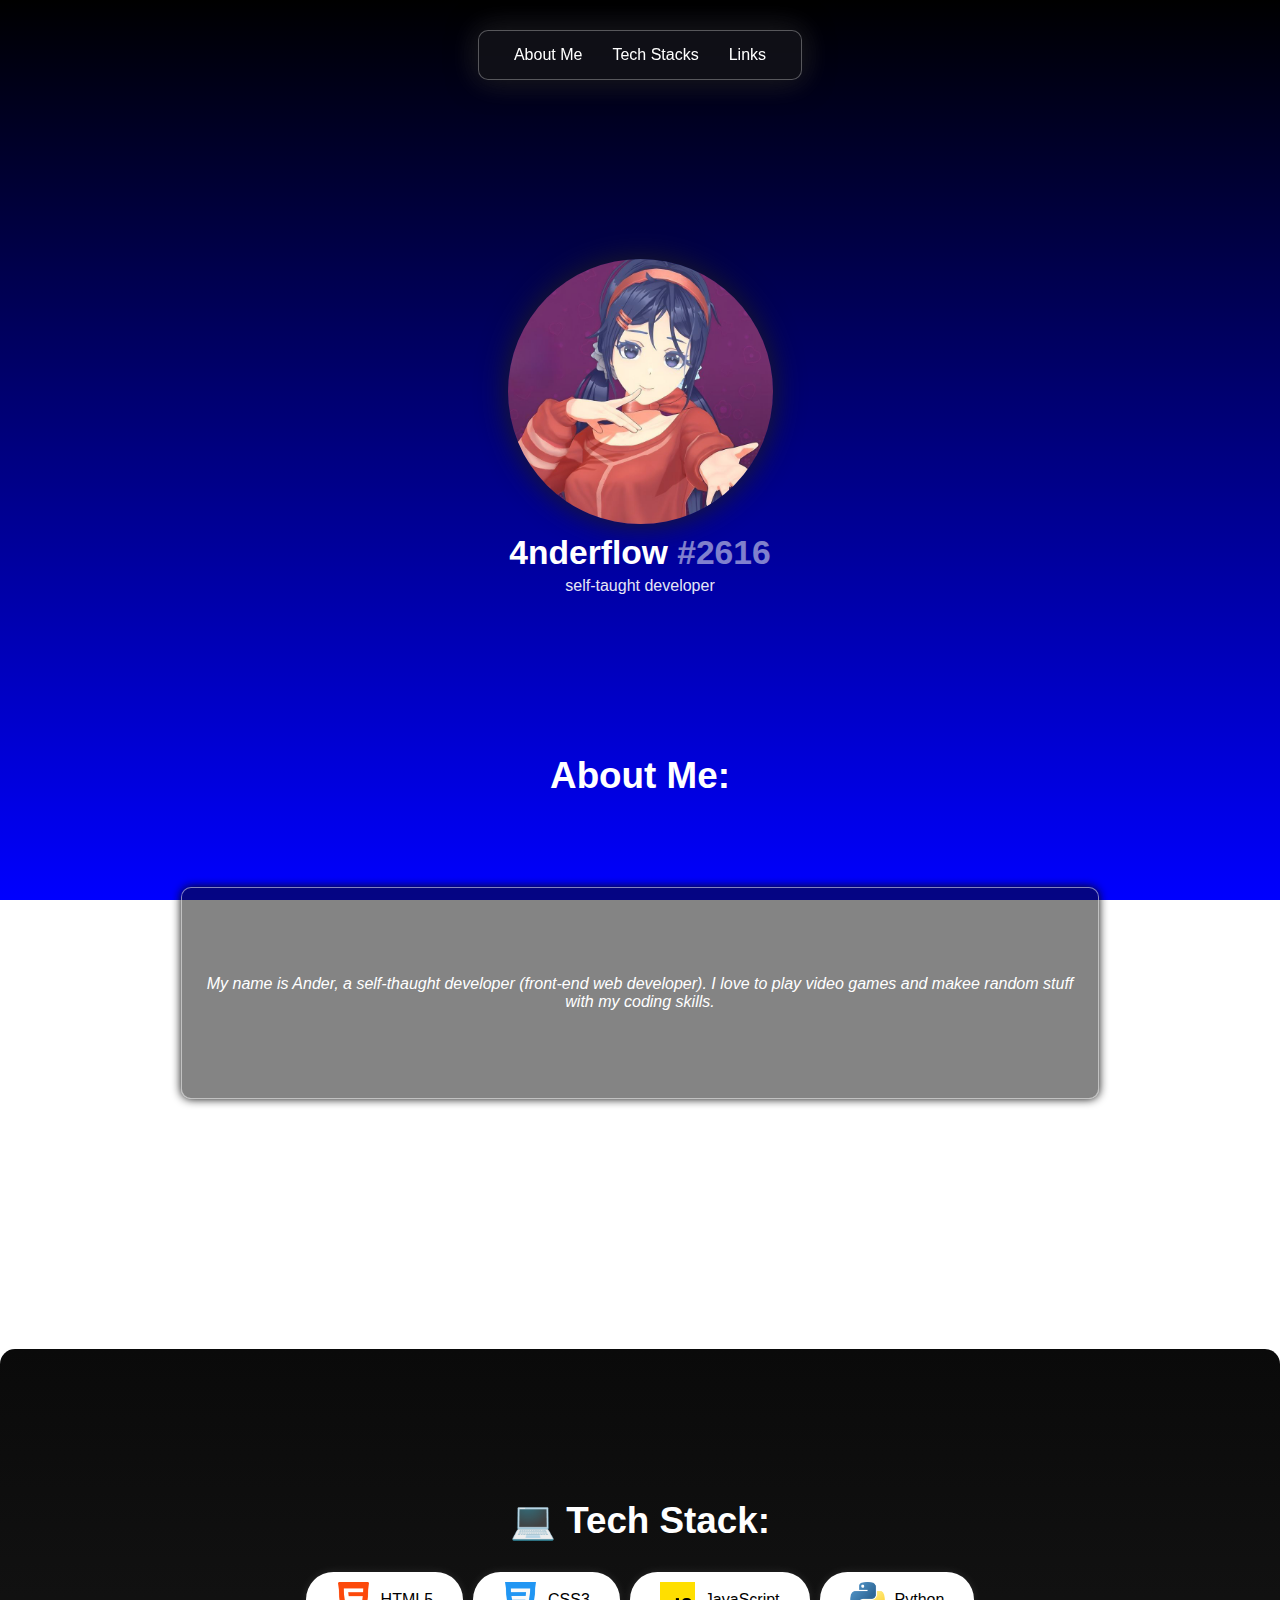
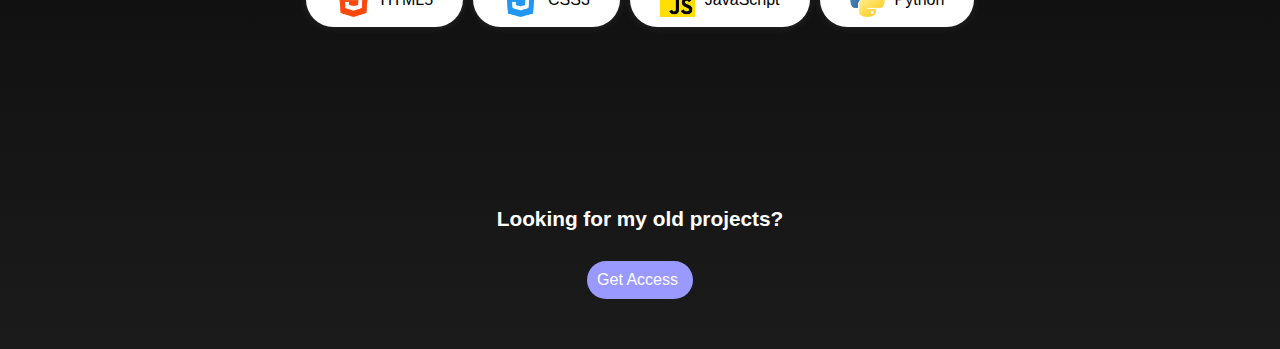
==== index.html @ 41f3d943 "Add files via upload" ====
<!DOCTYPE html>
<html lang="en">
<head>
    <meta charset="UTF-8">
    <meta name="viewport" content="width=device-width, initial-scale=1.0">
    <title>4nderflow</title>
    <link rel="stylesheet" href="assets/stylesheets/first-styles.css">
    <link rel="shortcut icon" href="assets/img/mita-pfp.jpg" type="image/x-icon">
    <meta property="og:title" content="4nderflow (Open Sources)">
    <meta property="og:description" content="Hello, I'm Ander, a self-taught developer (web developer) with 5+ years of experience...">
    <meta property="og:image" content="assets/img/mita-pfp.png">
    <meta property="og:type" content="GitHub: 4nderflow">
</head>
<body>
    <nav>
        <a href="#about">About Me</a>
        <a href="#stacks">Tech Stacks</a>
        <a href="#"  id="links">Links</a>
    </nav>

    <div class="nav-bar-links-contain">
        <a href="https://discord.gg/GuQKsUTVec">Join Server</a>
        <a href="https://youtube.com/@4nderflow">YouTube</a>
        <a href="https://github.com/4nderflow">GitHub</a>
    </div>

    <section class="profile">
        <img src="assets/img/mita-pfp.jpg" alt="my profile picture">
        <h1>4nderflow <span>#2616</span></h1>
        <p>self-taught developer</p>
    </section>

    <section id="about" class="about-me">
        <h1>About Me:</h1>
        <div class="desc">
            <i>My name is Ander, a self-thaught developer (front-end web developer). I love to play video games and makee random stuff with my coding skills.</i>
        </div>

      

    </section>

    <section id="stacks" class="tech-stacks">
        <h1>💻 Tech Stack:</h1>

        <div class="stacks-list">
            <div class="first stack">
                <img src="assets/icons/tech stacks/html-5.png" alt="">
                <p>HTML5</p>
            </div>

            <div class="second stack">
                <img src="assets/icons/tech stacks/css-3.png" alt="">
                <p>CSS3</p>
            </div>

            <div class="third stack">
                <img src="assets/icons/tech stacks/js.png" alt="">
                <p>JavaScript</p>
            </div>

            <div class="fourth stack">
                <img src="assets/icons/tech stacks/python.png" alt="">
                <p>Python</p>
            </div>
        </div>

        <h1 class="second-head" style="font-size: 1.3em;">Looking for my old projects?</h1>
        <a href="https://discord.gg/GuQKsUTVec">Get Access</a>

    </section>

 


    
    <script src="assets/js/script.js"></script>
</body>
</html>
---- assets/stylesheets/first-styles.css ----
/* == vaar ==*/
:root {
    --main-color: black;
    --second-color: white;
    --header-size: 2.3em;
    --text-size: 1em;
}

* {
    padding: 0;
    margin: 0;
}

body {
    background: linear-gradient(to bottom, black, blue) no-repeat center;
    background-size: cover;
    background-attachment: fixed;
    font-family: Tahoma, sans-serif;
}

/* == nav */
nav {
    display: flex;
    align-items: center;
    flex-direction: row;
    flex-wrap: nowrap;
    justify-content: center;
    margin: 30px auto;
    gap: 30px;
    width: fit-content;
    padding-left: 35px;
    padding-right: 35px;
    padding-top: 15px;
    padding-bottom: 15px;
    background: rgba(29, 29, 29, 0.5);
    backdrop-filter: blur(25px);
    border-radius: 10px;
    box-shadow: 0 0 30px rgb(20,20,20),
    0 0 30px rgb(255,255,255,0.1);
    z-index: 1;
    border: 1px solid rgb(255,255,255,0.3);
}

nav a {
    color: var(--second-color);
    font-size: var(--text-size);
    text-decoration: none;
    transition: opacity .2s ease-in-out;

}

nav a:hover {
    opacity: .5;
}

nav a[id="links"] {
    position: relative;
}

nav a[id="links"]::after {
    position: absolute;
    content: ">";
    right: 0;
    bottom: 5px;
    left: 45px;
    transform: rotate(90deg);
    opacity: 0;
    transition: opacity .2s ease-in-out,transform .2s ease-in-out;
}

nav a[id="links"]:hover::after {
   opacity: 1;
}

.nav-bar-links-contain {
    display: flex;
    align-items: center;
    flex-direction: row;
    flex-wrap: nowrap;
    justify-content: center;
    margin: -30px auto;
    gap: 30px;
    opacity: 1;
    width: fit-content;
    opacity: 0;
    padding-left: 35px;
    padding-right: 35px;
    padding-top: 55px;
    padding-bottom: 55px;
    background: rgba(29, 29, 29, 0.5);
    backdrop-filter: blur(25px);
    border-radius: 10px;
    box-shadow: 0 0 30px rgb(20,20,20),
    0 0 30px rgb(255,255,255,0.1);
    border-bottom: 1px solid rgb(255,255,255,0.3);
    border-left: 1px solid rgb(255,255,255,0.3);
    border-right: 1px solid rgb(255,255,255,0.3);
}

.nav-bar-links-contain a {
    color: var(--second-color);
    font-size: var(--text-size);
    text-decoration: none;
    transition: opacity .2s ease-in-out;

}

.nav-bar-links-contain a:hover {
    opacity: .5;
}

/* == profile ==*/
.profile {
    display: flex;
    align-items: center;
    justify-content: center;
    flex-wrap: nowrap;
    flex-direction: column;
    margin: 80px auto;
}

.profile h1 {
    color: var(--second-color);
    font-size: 2.1em;
    margin-top: 10px;
    margin-bottom: 5px;
    
}

.profile span {
    pointer-events: none;
    opacity: .5;
}

.profile p {
    color: var(--second-color);
    font-size: var(--text-size);
    font-weight: 300;
    opacity: .9;
}

.profile img {
    height: 265px;
    border-radius: 100%;
    box-shadow: 0 0 30px rgb(30,30,30);
}

/* == about me==*/
.about-me {
    display: flex;
    align-items: center;
    justify-content: center;
    margin: 160px auto;
    flex-direction: column;
} 

.about-me h1 {
    font-size: var(--header-size);
    color: var(--second-color);
   
}

.about-me .desc {
    display: flex;
    pointer-events: none;
    align-items: center;
    width: 70%;
    justify-content: center;
    margin: 90px auto;
    height: 200px;
    padding: 5px 10px 5px 10px;
    background: rgb(10,10,10,0.5);
    box-shadow: 0 0 10px rgb(10,10,10);
    border: 1px solid rgb(255,255,255,0.5);
    border-radius: 10px;
}
.about-me i {
    color: var(--second-color);
    font-weight: 300;
    text-align: center;
}

/* == tech stacks */
.tech-stacks {
    display: flex;
    padding-top: 150px;
    padding-bottom: 50px;
    flex-direction: column;
    align-items: center;
    justify-self: center;
    width: 100%;
    border-top-right-radius: 15px;
    border-top-left-radius: 15px;
    background: linear-gradient(to bottom, rgb(10,10,10), rgb(27, 27, 27));
}

.tech-stacks h1 {
    color: var(--second-color);
    font-size: var(--header-size);
   
}

.tech-stacks .stacks-list {
    display: flex;
    align-items: center;
    justify-content: center;
    margin: 30px auto;
    gap: 10px;
    flex-wrap: wrap;
}

.tech-stacks .stacks-list .stack {
    display: flex;
    animation: anim_1 5s infinite;
    pointer-events: none;
    align-items: center;
    gap: 10px;
    padding: 10px 30px 10px 30px;
    background: rgb(255, 255, 255);
    border-radius: 35px;
    box-shadow: 0 0 10px rgb(255,255,255,0.1);
}
.tech-stacks img {
    height: 35px;
    
}

.tech-stacks a {
    padding: 10px 15px 10px 10px;
    color: var(--second-color);
    background: rgb(153, 153, 255);
    text-decoration: none;
    border-radius: 25px;
    transition: opacity .2s ease-in-out;
   
}

.tech-stacks a:hover {
    opacity: .5;
}

.tech-stacks .second-head {
    margin-top: 150px;
    margin-bottom: 30px;
}
/* keyf */
@keyframes anim_1{
    0% {
      transform: translateY(0px);  
    }

    50% {
        transform: translateY(-10px);
    }

    100% {
        transform: translateY(0px);
    }
}
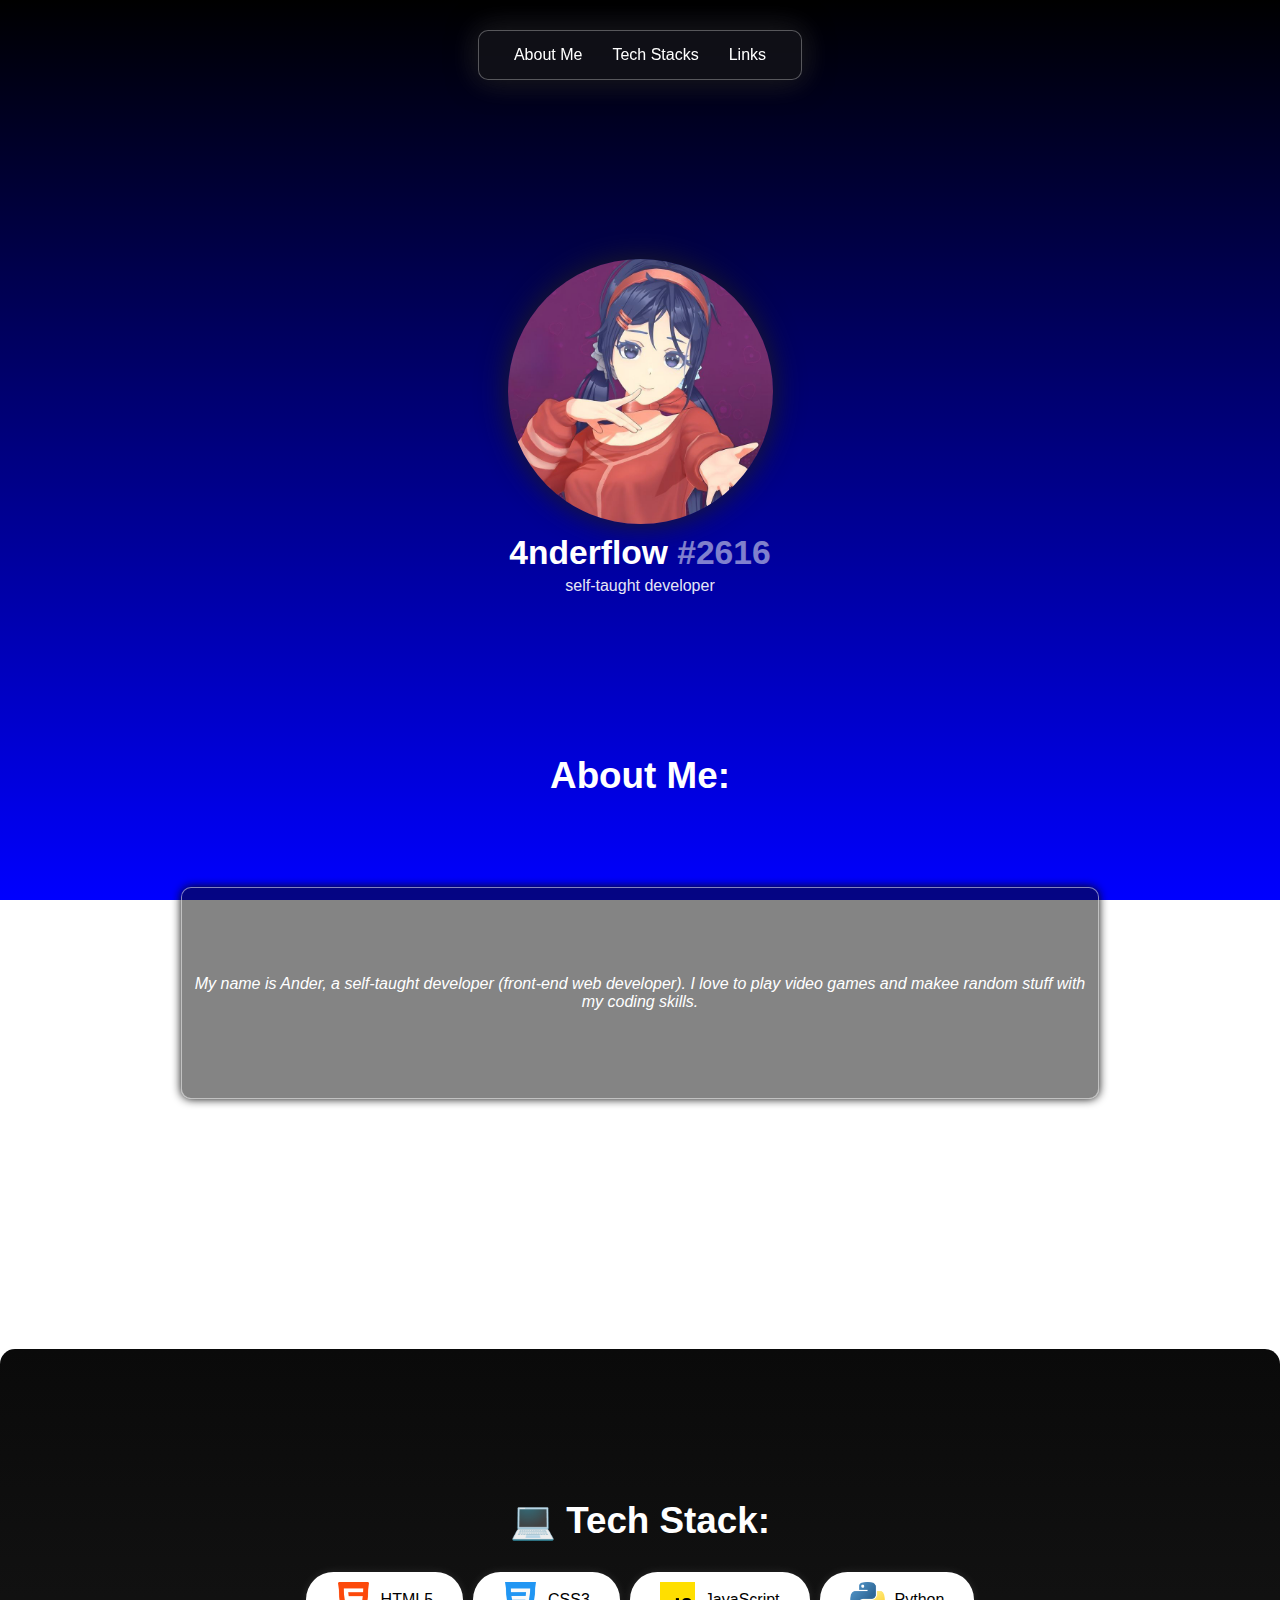
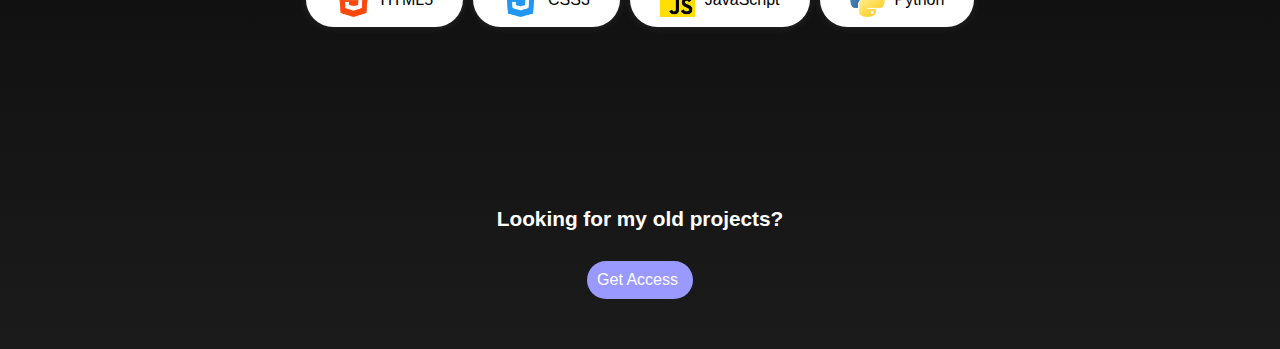
==== commit 61750d43: "Update index.html" ====
--- a/index.html
+++ b/index.html
@@ -6,7 +6,7 @@
     <title>4nderflow</title>
     <link rel="stylesheet" href="assets/stylesheets/first-styles.css">
     <link rel="shortcut icon" href="assets/img/mita-pfp.jpg" type="image/x-icon">
-    <meta property="og:title" content="4nderflow (Open Sources)">
+    <meta property="og:title" content="4nderflow">
     <meta property="og:description" content="Hello, I'm Ander, a self-taught developer (web developer) with 5+ years of experience...">
     <meta property="og:image" content="assets/img/mita-pfp.png">
     <meta property="og:type" content="GitHub: 4nderflow">
@@ -33,7 +33,7 @@
     <section id="about" class="about-me">
         <h1>About Me:</h1>
         <div class="desc">
-            <i>My name is Ander, a self-thaught developer (front-end web developer). I love to play video games and makee random stuff with my coding skills.</i>
+            <i>My name is Ander, a self-taught developer (front-end web developer). I love to play video games and makee random stuff with my coding skills.</i>
         </div>
 
       
@@ -76,4 +76,4 @@
     
     <script src="assets/js/script.js"></script>
 </body>
-</html>+</html>
